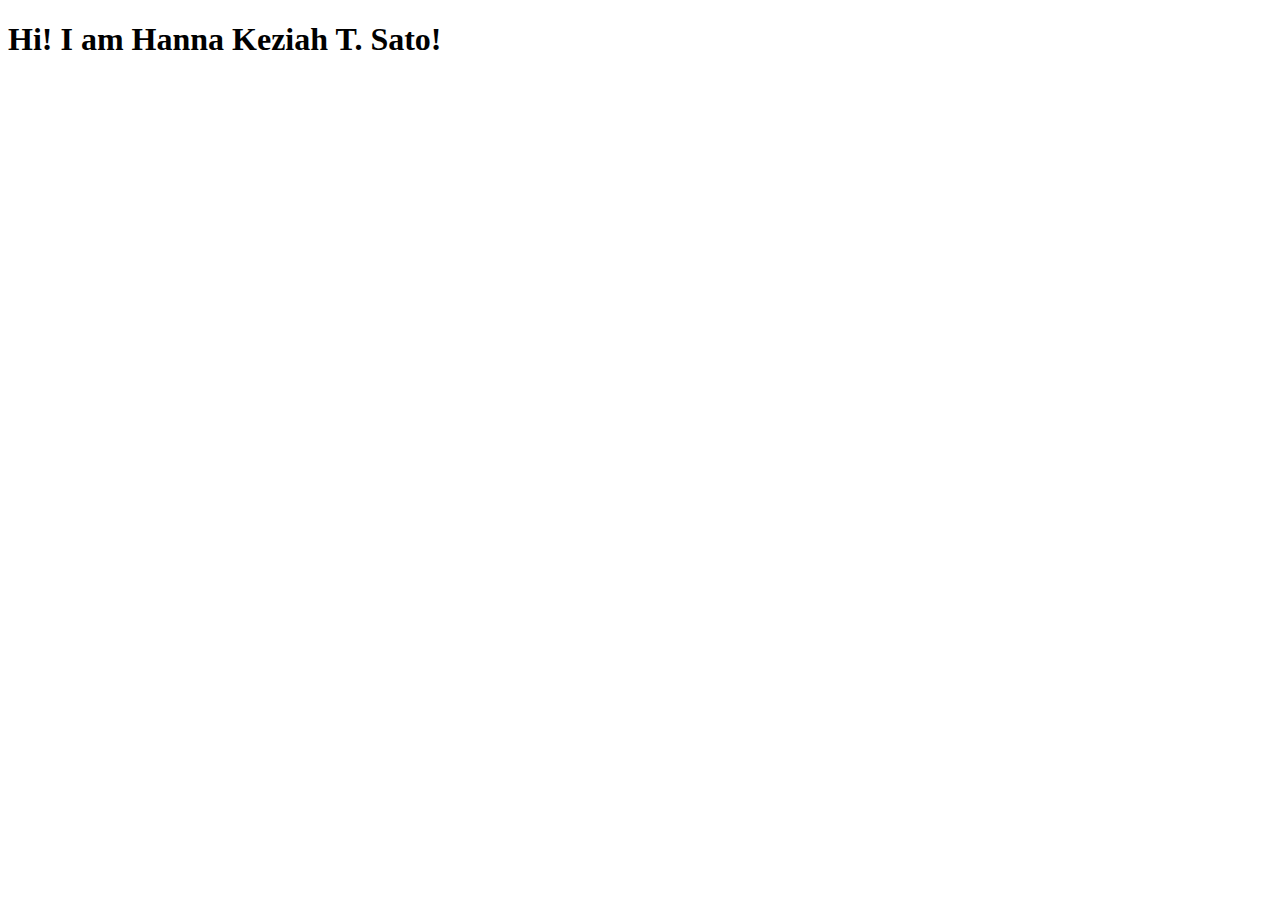
==== index.html @ a75e45ca "Second Commit" ====
<!DOCTYPE html>
<html lang="en">
<head>
<meta charset="UTF-8">
<meta name="viewport" content="width=device-width, initial-scale=1.0">
<title>My First Web Page</title>
</head>
<body>
<h1>Hi! I am Hanna Keziah T. Sato!</h1>
</body>
</html>
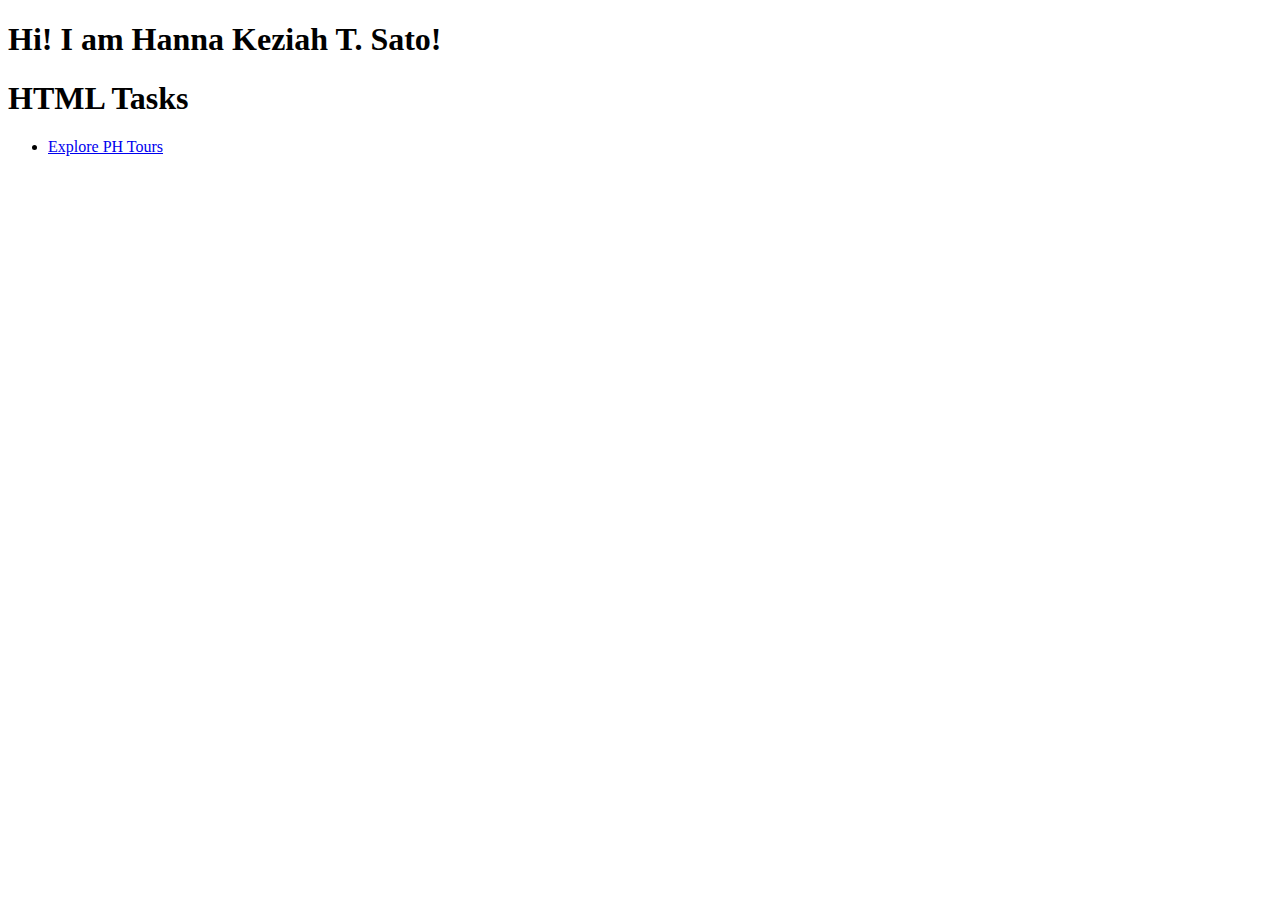
==== commit 494df672: "commit" ====
--- a/index.html
+++ b/index.html
@@ -7,5 +7,9 @@
 </head>
 <body>
 <h1>Hi! I am Hanna Keziah T. Sato!</h1>
+<h1>HTML Tasks</h1>
+<ul>
+    <li> <a href="SATOExplorePHTours.html">Explore PH Tours</a></li>
+</ul>
 </body>
 </html>
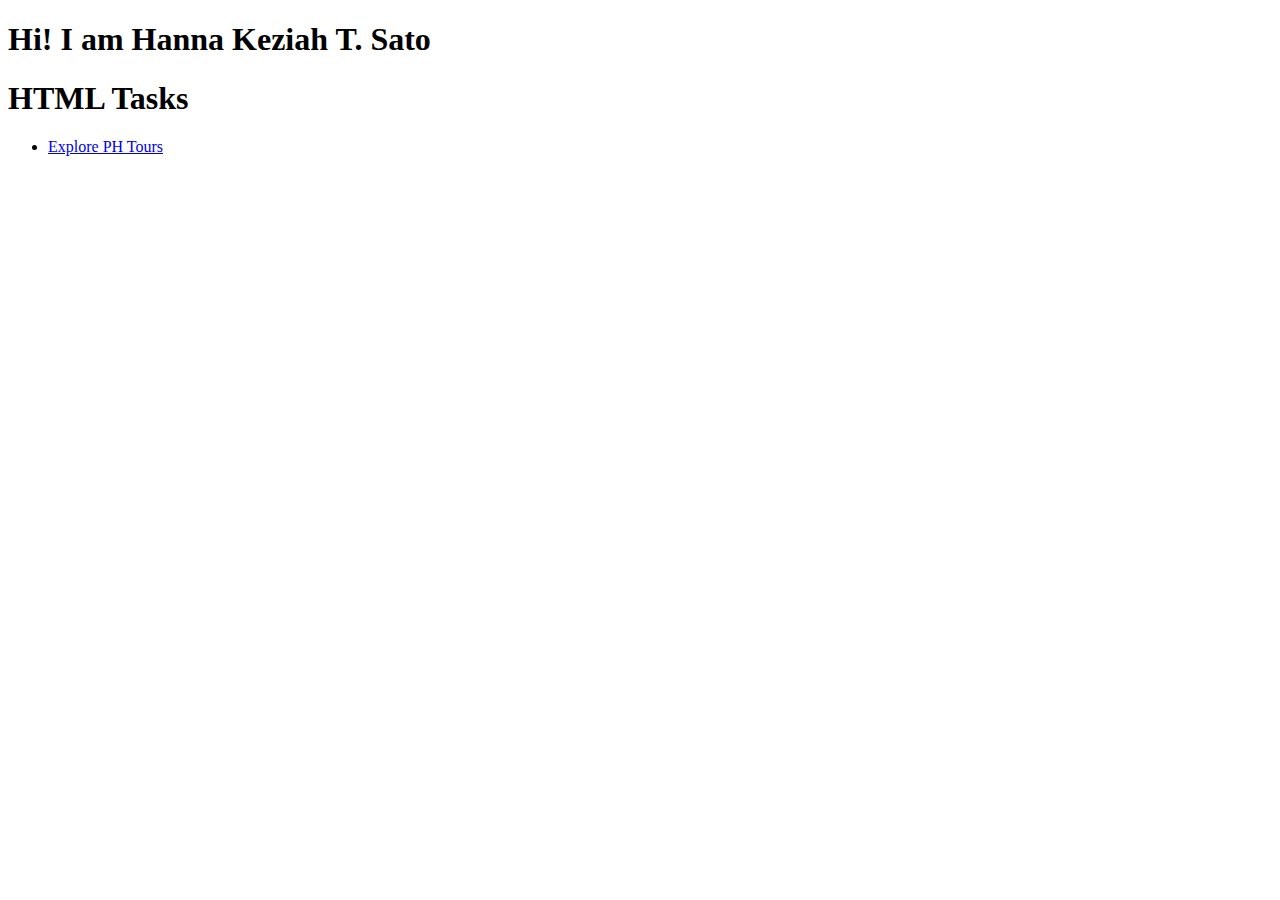
==== commit 32b22d44: "commit" ====
--- a/index.html
+++ b/index.html
@@ -6,7 +6,7 @@
 <title>My First Web Page</title>
 </head>
 <body>
-<h1>Hi! I am Hanna Keziah T. Sato!</h1>
+<h1>Hi! I am Hanna Keziah T. Sato</h1>
 <h1>HTML Tasks</h1>
 <ul>
     <li> <a href="SATOExplorePHTours.html">Explore PH Tours</a></li>
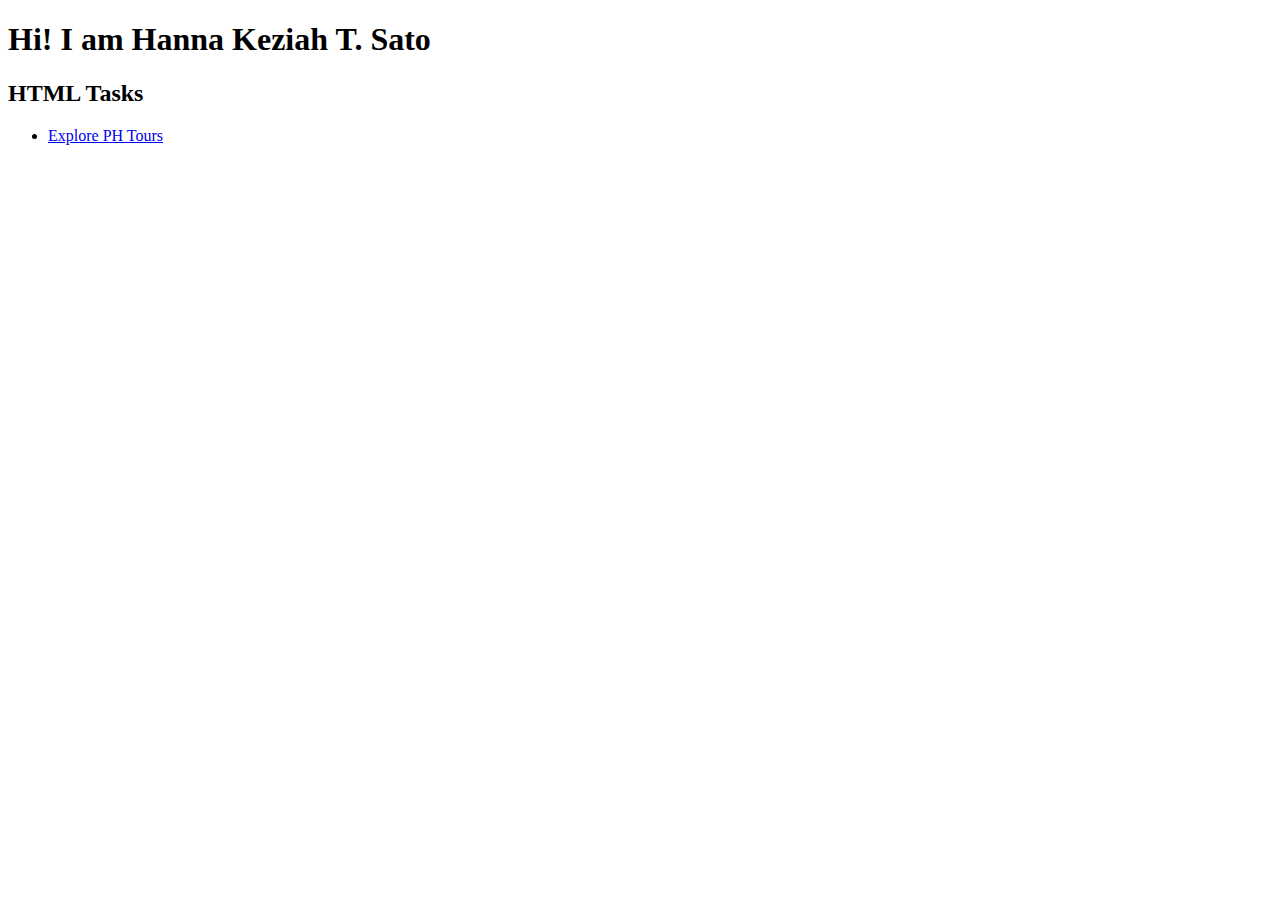
==== commit 7111bd99: "commit" ====
--- a/index.html
+++ b/index.html
@@ -7,7 +7,7 @@
 </head>
 <body>
 <h1>Hi! I am Hanna Keziah T. Sato</h1>
-<h1>HTML Tasks</h1>
+<h2>HTML Tasks</h2>
 <ul>
     <li> <a href="SATOExplorePHTours.html">Explore PH Tours</a></li>
 </ul>
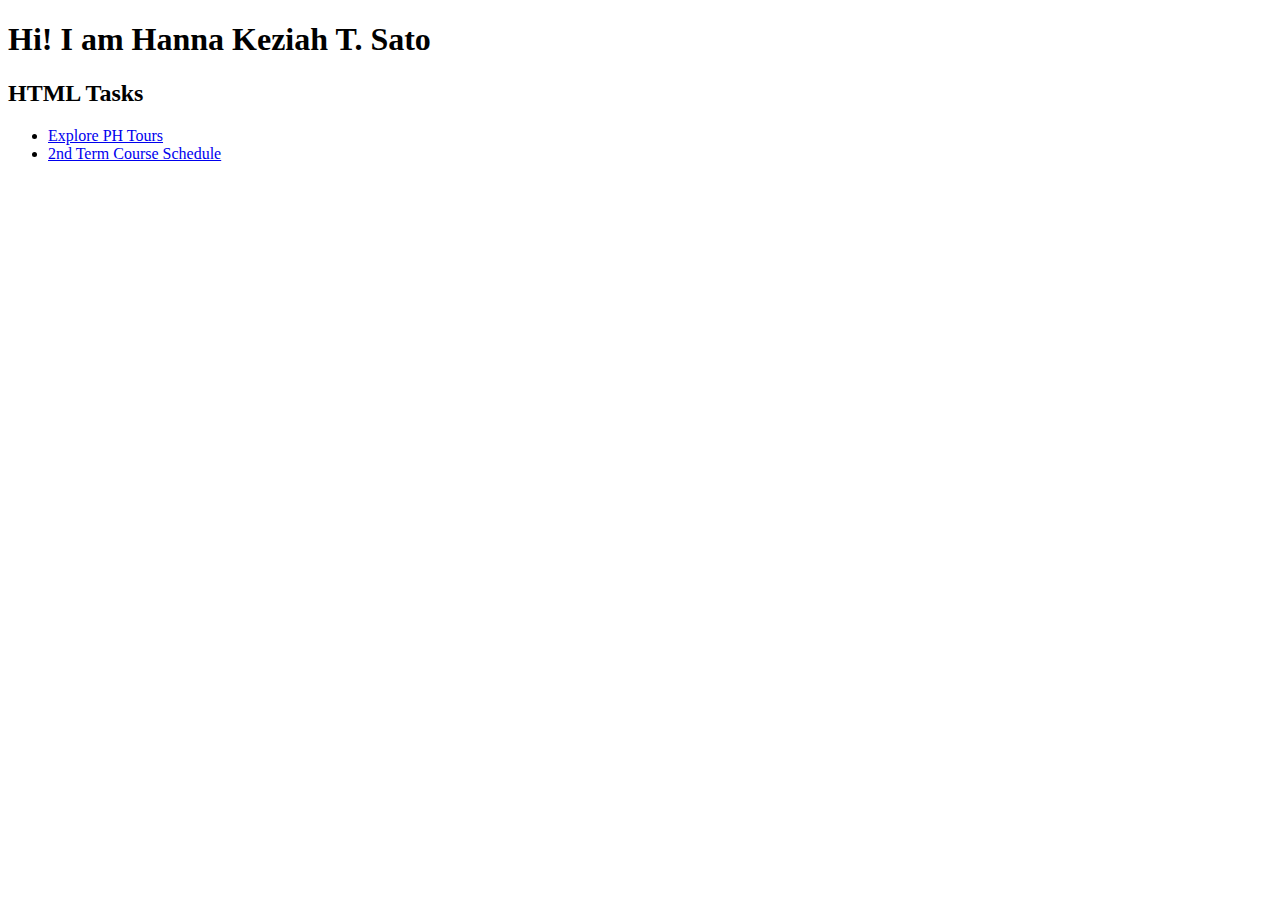
==== commit 09dce059: "commit" ====
--- a/index.html
+++ b/index.html
@@ -10,6 +10,7 @@
 <h2>HTML Tasks</h2>
 <ul>
     <li> <a href="SATOExplorePHTours.html">Explore PH Tours</a></li>
+    <li> <a href="SatoCourseSchedule.html">2nd Term Course Schedule</a></li>
 </ul>
 </body>
 </html>
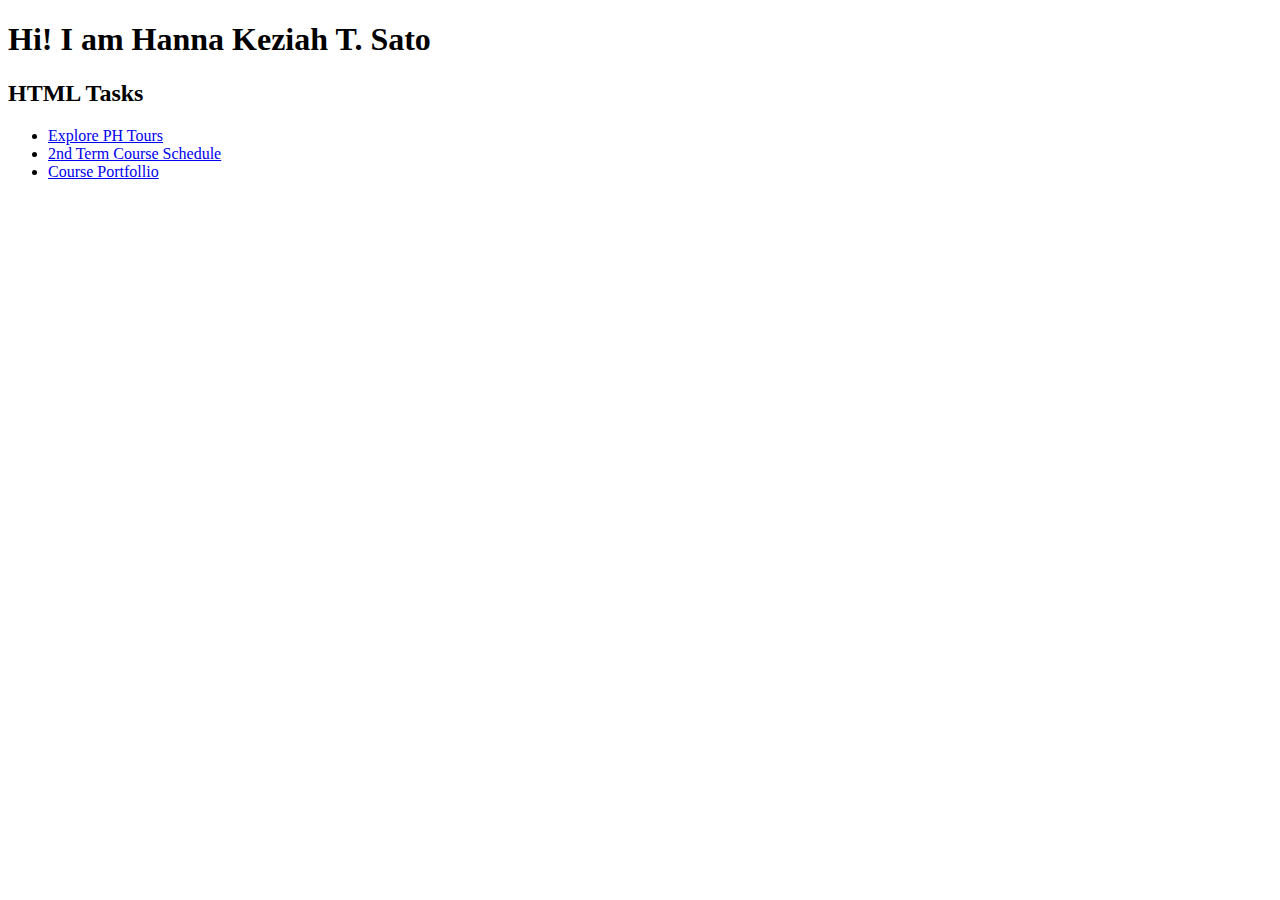
==== commit 6fdb097d: "commit" ====
--- a/index.html
+++ b/index.html
@@ -11,6 +11,7 @@
 <ul>
     <li> <a href="SATOExplorePHTours.html">Explore PH Tours</a></li>
     <li> <a href="SatoCourseSchedule.html">2nd Term Course Schedule</a></li>
+    <li> <a href="CoursePortfolio.html">Course Portfollio</a></li>
 </ul>
 </body>
 </html>
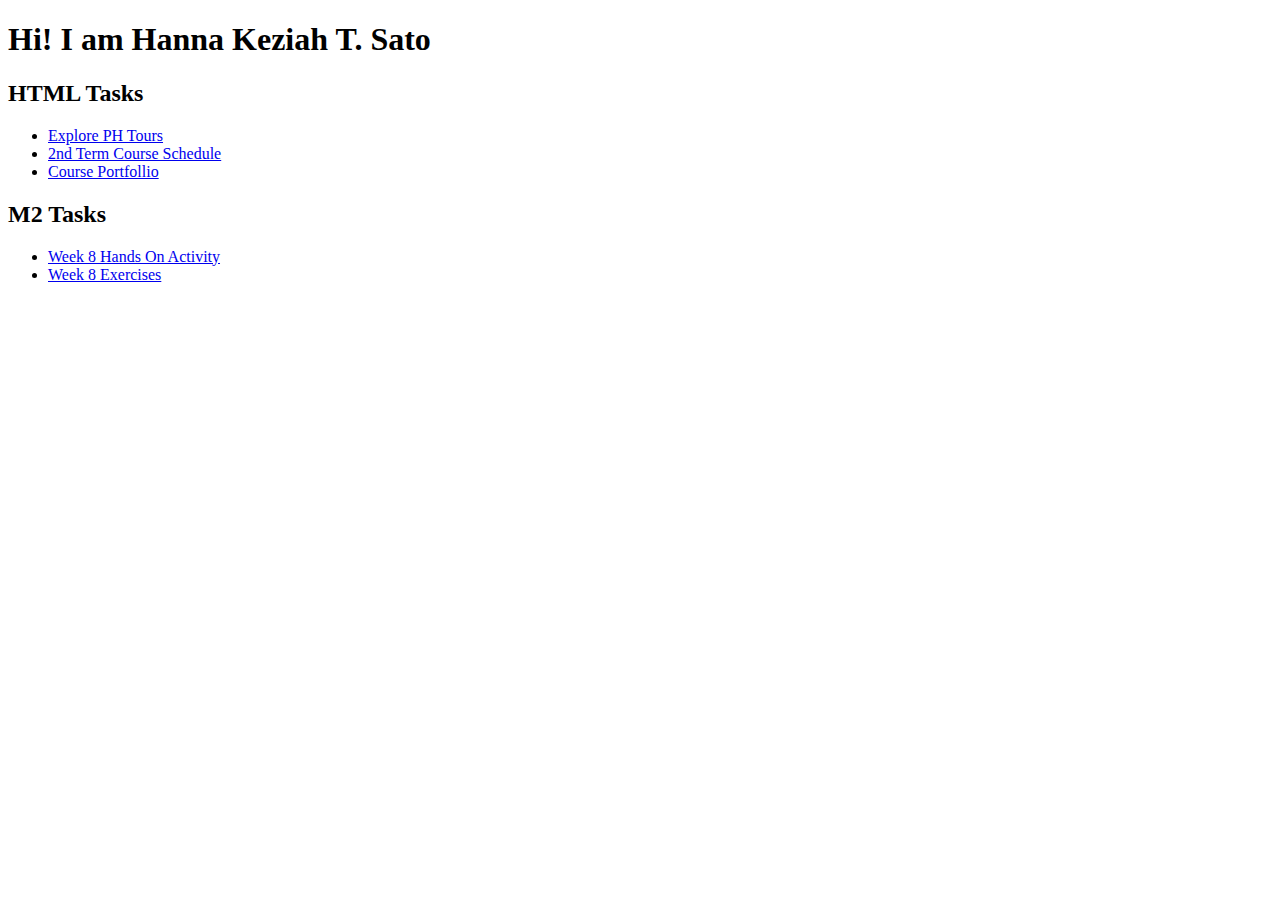
==== commit 4ee19a3a: "commit" ====
--- a/index.html
+++ b/index.html
@@ -13,5 +13,13 @@
     <li> <a href="SatoCourseSchedule.html">2nd Term Course Schedule</a></li>
     <li> <a href="CoursePortfolio.html">Course Portfollio</a></li>
 </ul>
+
+<h2>M2 Tasks</h2>
+<ul>
+    <li> <a href="Sato_M2_Exercise_activity.html">Week 8 Hands On Activity</a></li>
+    <li> <a href="https://github.com/HSatsss/HSatsss.github.io/tree/main/W8_Hands_On_Activity">Week 8 Exercises</a></li>
+</ul>
 </body>
 </html>
+
+
